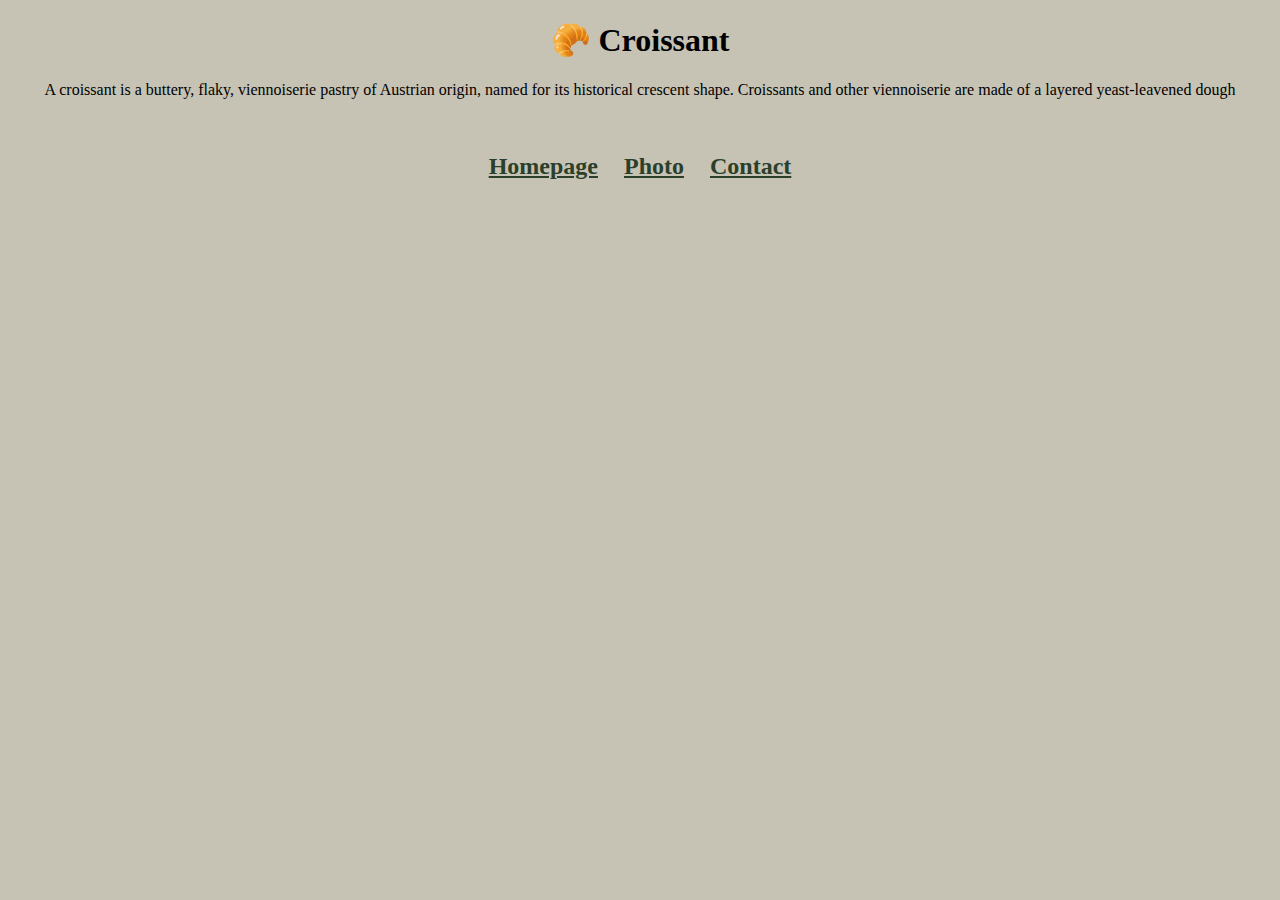
==== index.html @ 263c6f55 "croissants creation" ====
<!DOCTYPE html>
<html lang="en">
<head>
  <meta charset="UTF-8">
  <meta name="viewport" content="width=device-width, initial-scale=1.0">
  <link href="src/styles.css" rel="stylesheet" type="text/css" />
  <title>Document</title>
</head>
<body>
<h1> 🥐 Croissant </h1>
<p>A croissant is a buttery, flaky, viennoiserie pastry of Austrian origin,
    named for its historical crescent shape. Croissants and other viennoiserie
    are made of a layered yeast-leavened dough
</p> 
<br>
<h2>
<a href="/index.html" title="Home"> Homepage</a>
<a href='/photo.html' title='Croissant photo'> Photo</a>
<a href='/contact.html' title='Contact Croissant.com'> Contact</a>
</h2>
</body>
</html>
---- src/styles.css ----
body {
    background: #c7c3b4;
  }
  
  h1,
  p {
    text-align: center;
  }
  
  .croissant-pic {
    max-width: 100%;
    border-radius: 10px;
    display: block;
    margin: 30px auto;
  }
  
  h2 {
    text-align: center;
  }
  
  h2 a {
    margin: 0 10px;
    color: rgb(43, 63, 43);
  }
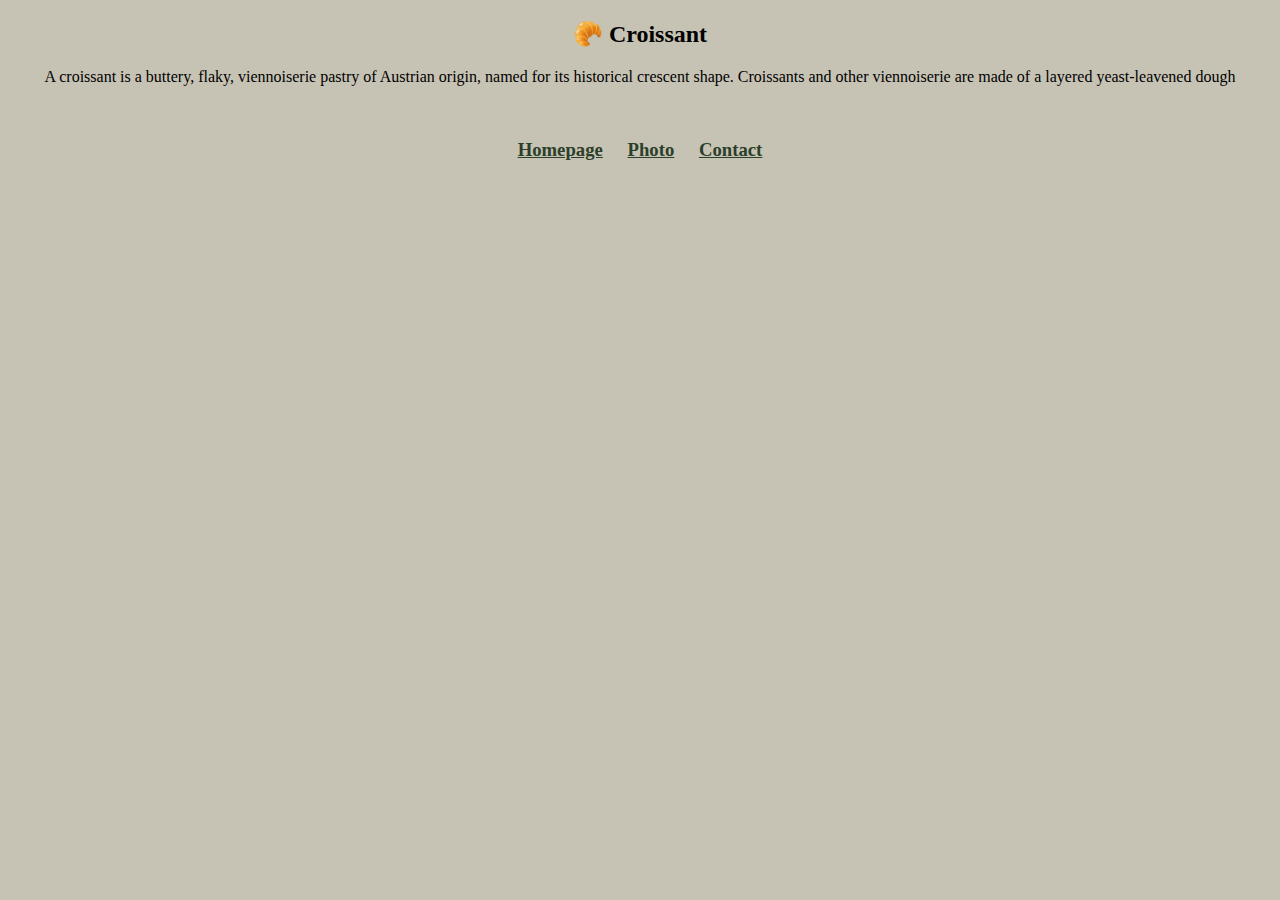
==== commit 67b78424: "add SEO" ====
--- a/index.html
+++ b/index.html
@@ -2,21 +2,22 @@
 <html lang="en">
 <head>
   <meta charset="UTF-8">
+  <meta name="description"  content="Croissant homepage will have links to explore all about the website. This will often show up in search results." />
   <meta name="viewport" content="width=device-width, initial-scale=1.0">
   <link href="src/styles.css" rel="stylesheet" type="text/css" />
-  <title>Document</title>
+  <title>Homepage</title>
 </head>
 <body>
-<h1> 🥐 Croissant </h1>
+<h2> 🥐 Croissant </h2>
 <p>A croissant is a buttery, flaky, viennoiserie pastry of Austrian origin,
     named for its historical crescent shape. Croissants and other viennoiserie
     are made of a layered yeast-leavened dough
 </p> 
 <br>
-<h2>
+<h3>
 <a href="/index.html" title="Home"> Homepage</a>
 <a href='/photo.html' title='Croissant photo'> Photo</a>
 <a href='/contact.html' title='Contact Croissant.com'> Contact</a>
-</h2>
+</h3>
 </body>
 </html>--- a/src/styles.css
+++ b/src/styles.css
@@ -2,7 +2,7 @@
     background: #c7c3b4;
   }
   
-  h1,
+  h2,
   p {
     text-align: center;
   }
@@ -14,11 +14,11 @@
     margin: 30px auto;
   }
   
-  h2 {
+  h3 {
     text-align: center;
   }
   
-  h2 a {
+  h3 a {
     margin: 0 10px;
     color: rgb(43, 63, 43);
   }
